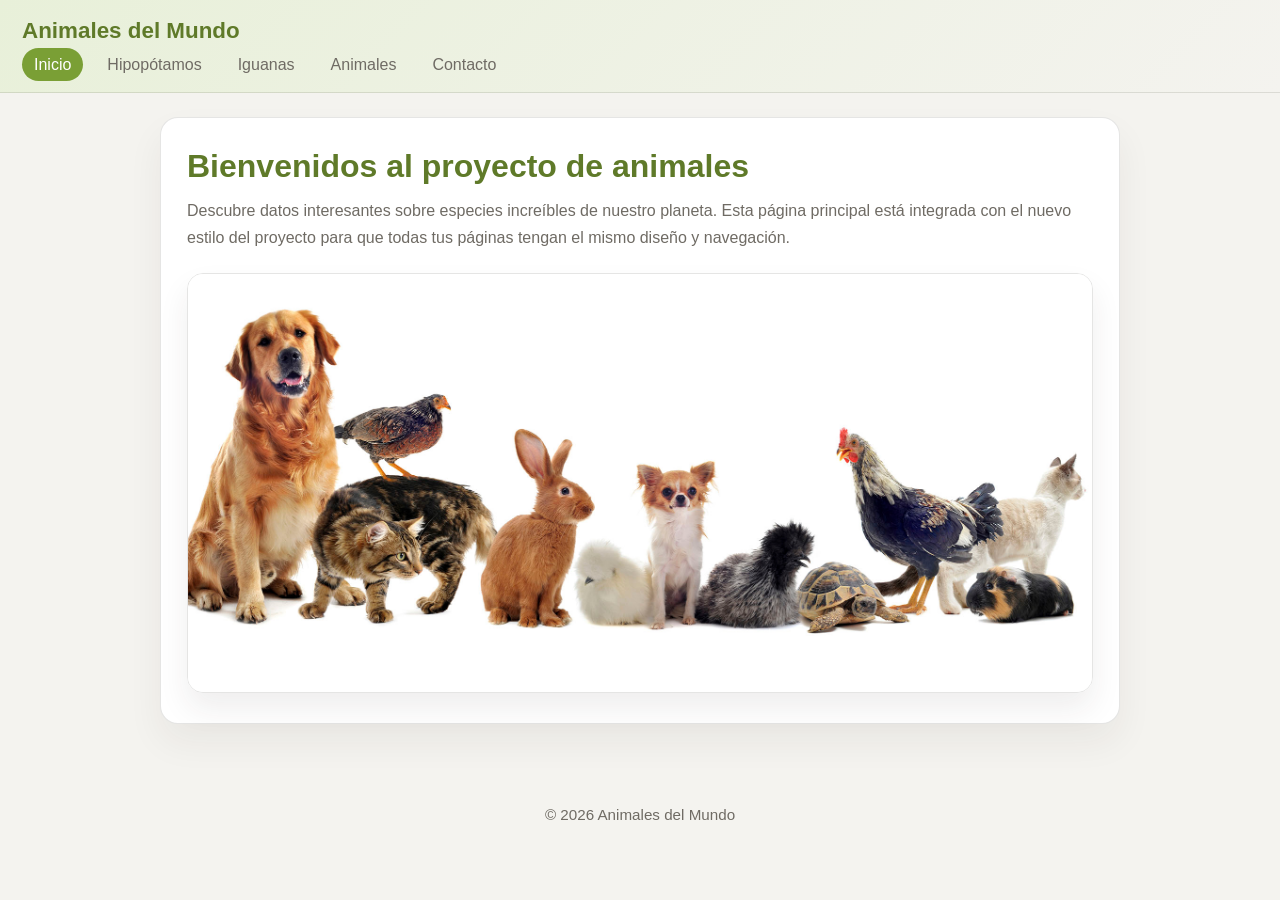
==== index.html @ 1bd34326 "Agregue imagenes" ====
<!DOCTYPE html>
<html lang="es">
<head>
    <meta charset="UTF-8">
    <meta name="viewport" content="width=device-width, initial-scale=1.0">
    <title>Animales del Mundo</title>
    <link rel="stylesheet" href="styles.css">
</head>
<body>
    <header>
        <div class="site-brand">Animales del Mundo</div>
        <nav class="main-nav">
            <ul>
                <li><a href="index.html" class="active">Inicio</a></li>
                <li><a href="hipopotamo.html">Hipopótamos</a></li>
                <li><a href="iguana.html">Iguanas</a></li>
                <li><a href="animales.html">Animales</a></li>
                <li><a href="contacto.html">Contacto</a></li>
            </ul>
        </nav>
    </header>

    <main>
        <section class="hero">
            <h1>Bienvenidos al proyecto de animales</h1>
            <p>Descubre datos interesantes sobre especies increíbles de nuestro planeta. Esta página principal está integrada con el nuevo estilo del proyecto para que todas tus páginas tengan el mismo diseño y navegación.</p>
            <img src="animales-inicio.jpg" alt="Animales diversos en la sección de inicio" class="hero-image">
        </section>
    </main>

    <footer>
        © 2026 Animales del Mundo
    </footer>
</body>
</html>
---- styles.css ----
/* estilos generales del proyecto */
:root {
    --bg: #f4f3ef;
    --surface: #ffffff;
    --text: #2d2a26;
    --muted: #6f6b64;
    --accent: #7a9f35;
    --accent-dark: #5f7a29;
    --border: rgba(45, 42, 38, 0.12);
}

* {
    box-sizing: border-box;
}

html, body {
    margin: 0;
    padding: 0;
    font-family: "Segoe UI", Tahoma, Geneva, Verdana, sans-serif;
    background: var(--bg);
    color: var(--text);
}

body {
    min-height: 100vh;
}

body.hippo-page {
    background-image: url('hippo-bg.avif');
    background-size: cover;
    background-position: center;
    background-repeat: no-repeat;
    background-attachment: fixed;
}

header {
    background: linear-gradient(135deg, #e8f0d9 0%, #f4f3ef 100%);
    border-bottom: 1px solid var(--border);
    padding: 18px 22px;
}

.site-brand {
    font-size: 1.4rem;
    font-weight: 700;
    color: var(--accent-dark);
    margin-bottom: 12px;
}

.main-nav ul {
    list-style: none;
    padding: 0;
    margin: 0;
    display: flex;
    flex-wrap: wrap;
    gap: 12px;
}

.main-nav a {
    color: var(--muted);
    text-decoration: none;
    padding: 8px 12px;
    border-radius: 999px;
    transition: background 0.2s ease, color 0.2s ease;
}

.main-nav a:hover,
.main-nav a.active {
    background: var(--accent);
    color: #fff;
}

main {
    max-width: 1000px;
    margin: 24px auto;
    padding: 0 20px 40px;
}

.hero {
    background: var(--surface);
    padding: 30px 26px;
    border-radius: 18px;
    box-shadow: 0 18px 36px rgba(45, 42, 38, 0.06);
    border: 1px solid var(--border);
}

.hero-image {
    display: block;
    width: 100%;
    max-height: 420px;
    object-fit: cover;
    border-radius: 16px;
    margin-top: 22px;
    border: 1px solid var(--border);
    box-shadow: 0 16px 30px rgba(45, 42, 38, 0.08);
}

.hero h1 {
    margin-top: 0;
    margin-bottom: 12px;
    color: var(--accent-dark);
    font-size: clamp(2rem, 2.4vw, 3rem);
}

.hero p {
    margin: 0;
    line-height: 1.7;
    color: var(--muted);
}

.info-grid {
    display: grid;
    gap: 18px;
    margin-top: 24px;
}

.card {
    background: var(--surface);
    padding: 22px;
    border-radius: 16px;
    border: 1px solid var(--border);
    box-shadow: 0 12px 24px rgba(45, 42, 38, 0.05);
}

.card h2 {
    margin-top: 0;
    margin-bottom: 10px;
    color: var(--accent-dark);
}

.card p {
    margin: 0;
    line-height: 1.75;
    color: var(--muted);
}

.details {
    margin-top: 28px;
    display: grid;
    gap: 18px;
}

footer {
    text-align: center;
    padding: 18px 20px 28px;
    color: var(--muted);
    font-size: 0.95rem;
}

@media(min-width: 720px) {
    .info-grid {
        grid-template-columns: repeat(3, minmax(0, 1fr));
    }
}

@media(max-width: 520px) {
    .main-nav ul {
        flex-direction: column;
        gap: 10px;
    }
}
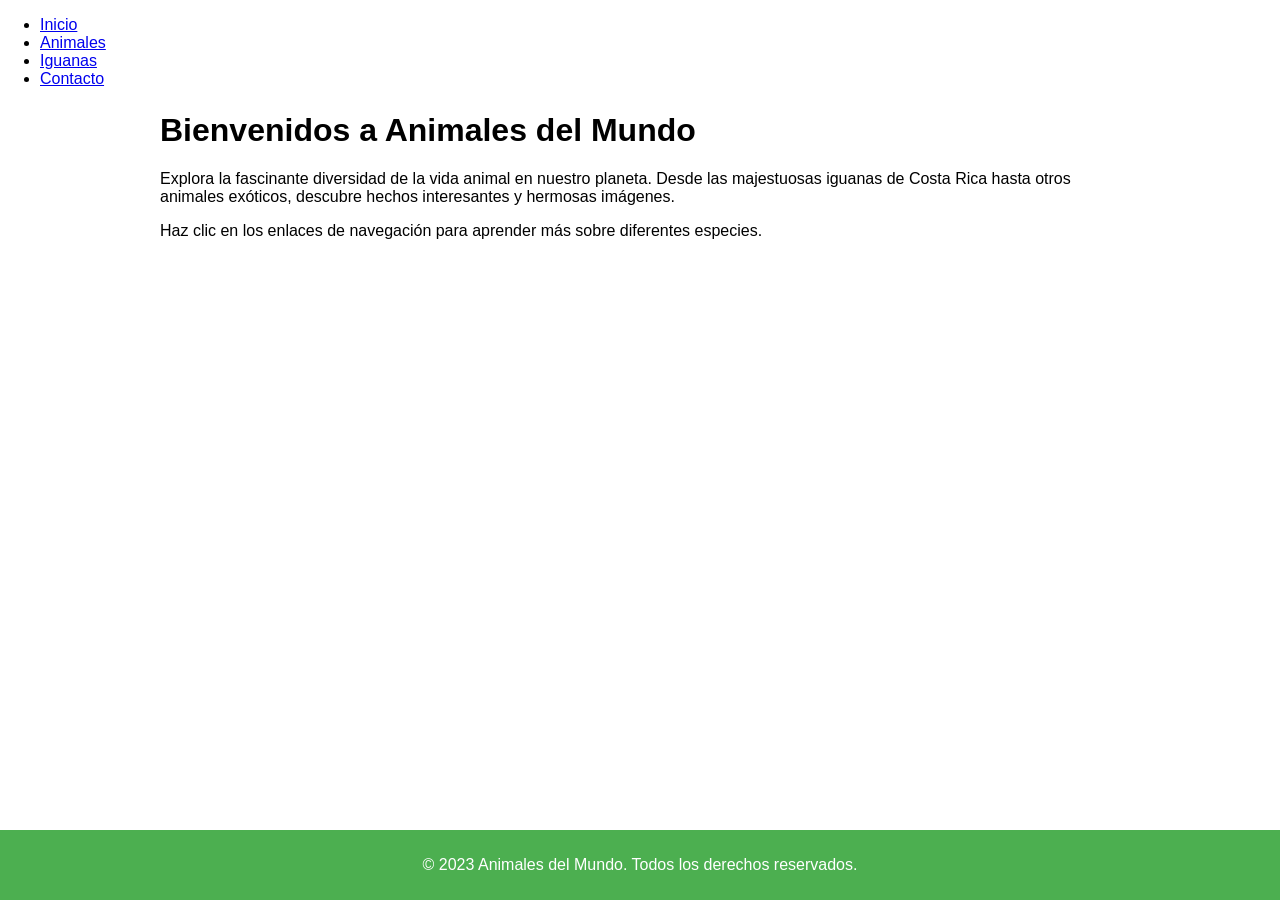
==== commit 37a044f3: "se modifico el proyecto" ====
--- a/index.html
+++ b/index.html
@@ -7,29 +7,23 @@
     <link rel="stylesheet" href="styles.css">
 </head>
 <body>
-    <header>
-        <div class="site-brand">Animales del Mundo</div>
-        <nav class="main-nav">
-            <ul>
-                <li><a href="index.html" class="active">Inicio</a></li>
-                <li><a href="hipopotamo.html">Hipopótamos</a></li>
-                <li><a href="iguana.html">Iguanas</a></li>
-                <li><a href="animales.html">Animales</a></li>
-                <li><a href="contacto.html">Contacto</a></li>
-            </ul>
-        </nav>
-    </header>
+    <nav>
+        <ul>
+            <li><a href="index.html">Inicio</a></li>
+            <li><a href="animales.html">Animales</a></li>
+            <li><a href="iguana.html">Iguanas</a></li>
+            <li><a href="contacto.html">Contacto</a></li>
+        </ul>
+    </nav>
 
     <main>
-        <section class="hero">
-            <h1>Bienvenidos al proyecto de animales</h1>
-            <p>Descubre datos interesantes sobre especies increíbles de nuestro planeta. Esta página principal está integrada con el nuevo estilo del proyecto para que todas tus páginas tengan el mismo diseño y navegación.</p>
-            <img src="animales-inicio.jpg" alt="Animales diversos en la sección de inicio" class="hero-image">
-        </section>
+        <h1>Bienvenidos a Animales del Mundo</h1>
+        <p>Explora la fascinante diversidad de la vida animal en nuestro planeta. Desde las majestuosas iguanas de Costa Rica hasta otros animales exóticos, descubre hechos interesantes y hermosas imágenes.</p>
+        <p>Haz clic en los enlaces de navegación para aprender más sobre diferentes especies.</p>
     </main>
 
     <footer>
-        © 2026 Animales del Mundo
+        <p>&copy; 2023 Animales del Mundo. Todos los derechos reservados.</p>
     </footer>
 </body>
 </html>
--- a/styles.css
+++ b/styles.css
@@ -1,3 +1,4 @@
+<<<<<<< HEAD
 /* estilos generales del proyecto */
 :root {
     --bg: #f4f3ef;
@@ -137,10 +138,88 @@
     margin-top: 28px;
     display: grid;
     gap: 18px;
+=======
+body {
+    font-family: "Georgia", "Palatino Linotype", "Book Antiqua", serif;
+    margin: 0;
+    padding: 0;
+    background-color: #f7f2ec;
+    color: #3c3a36;
+}
+
+.page-iguana {
+    background-image: url("img/images.webp");
+    background-size: cover;
+    background-position: center;
+    background-repeat: no-repeat;
+}
+
+nav {
+    background-color: rgba(56, 123, 78, 0.92);
+    padding: 12px;
+}
+
+nav ul {
+    list-style-type: none;
+    margin: 0;
+    padding: 0;
+    display: flex;
+    justify-content: center;
+}
+
+nav ul li {
+    margin: 0 15px;
+}
+
+nav ul li a {
+    color: white;
+    text-decoration: none;
+    font-weight: bold;
+}
+
+nav ul li a:hover {
+    text-decoration: underline;
+}
+
+main {
+    max-width: 840px;
+    margin: 30px auto 80px;
+    padding: 30px;
+    background-color: rgba(255, 255, 251, 0.96);
+    border-radius: 14px;
+    box-shadow: 0 0 18px rgba(0,0,0,0.18);
+    backdrop-filter: blur(4px);
+}
+
+h1, h2 {
+    color: #2d6b42;
+    font-family: "Palatino Linotype", "Georgia", serif;
+    font-weight: 700;
+}
+
+h1 {
+    font-size: 2.8rem;
+    margin-bottom: 0.4em;
+}
+
+h2 {
+    font-size: 1.8rem;
+    margin-top: 1.8em;
+}
+
+p, li {
+    line-height: 1.75;
+    font-size: 1rem;
+}
+
+ul {
+    padding-left: 1.2rem;
+>>>>>>> upstream/iguana
 }
 
 footer {
     text-align: center;
+<<<<<<< HEAD
     padding: 18px 20px 28px;
     color: var(--muted);
     font-size: 0.95rem;
@@ -158,3 +237,28 @@
         gap: 10px;
     }
 }
+=======
+    padding: 14px;
+    background-color: rgba(56, 123, 78, 0.95);
+    color: white;
+    position: fixed;
+    width: 100%;
+    bottom: 0;
+}
+
+img {
+    max-width: 100%;
+    height: auto;
+    border-radius: 8px;
+}
+
+footer {
+    text-align: center;
+    padding: 10px;
+    background-color: #4CAF50;
+    color: white;
+    position: fixed;
+    width: 100%;
+    bottom: 0;
+}
+>>>>>>> upstream/iguana
